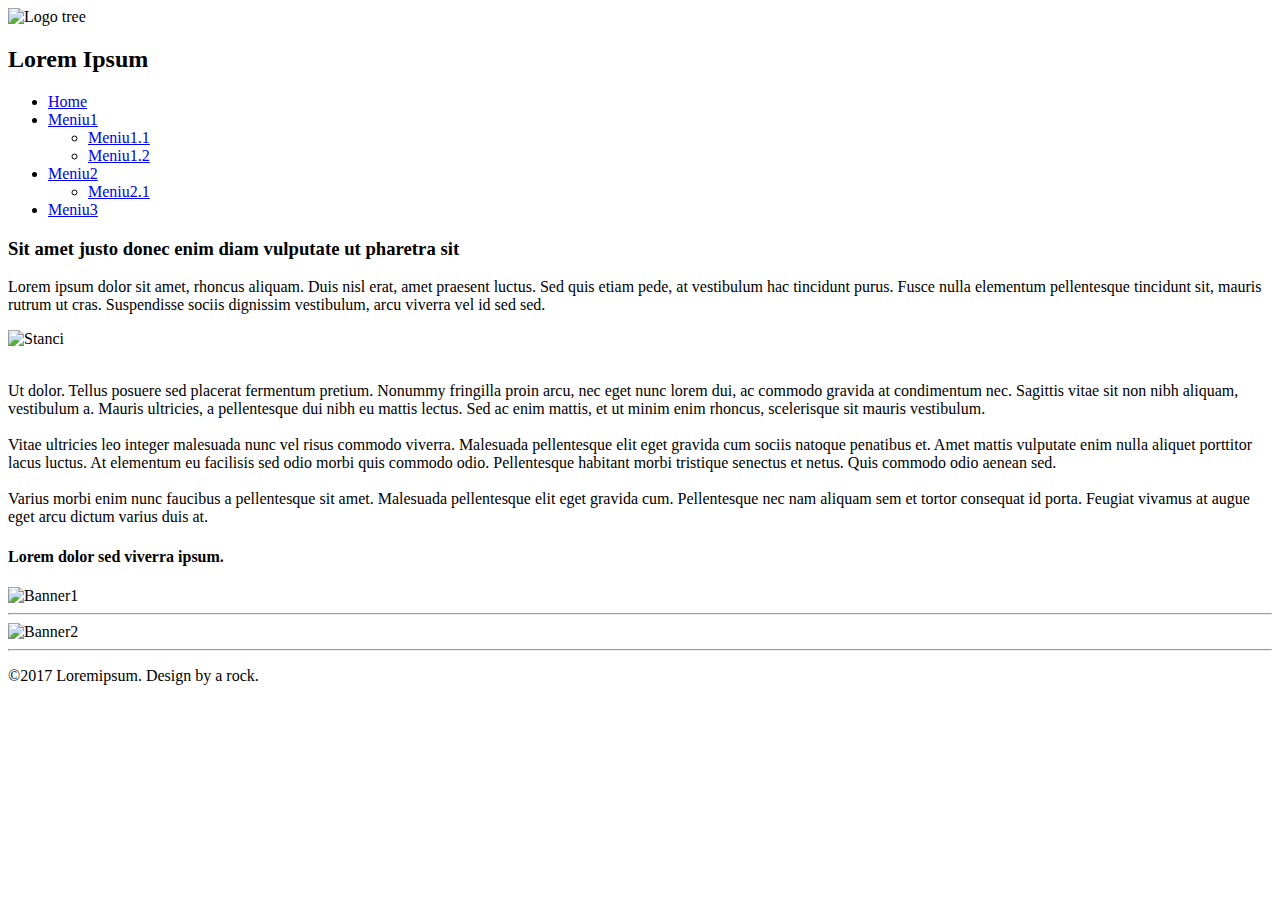
==== meniu1.1.html @ 63c1f33c "Add files via upload" ====
<!DOCTYPE html>

<!-- paulirish.com/2008/conditional-stylesheets-vs-css-hacks-answer-neither/ -->
<!--[if lt IE 7]> <html class="no-js lt-ie9 lt-ie8 lt-ie7" lang="en"> <![endif]-->
<!--[if IE 7]>    <html class="no-js lt-ie9 lt-ie8" lang="en"> <![endif]-->
<!--[if IE 8]>    <html class="no-js lt-ie9" lang="en"> <![endif]-->
<!--[if gt IE 8]><!--> <html class="no-js" lang="en"> <!--<![endif]-->
<head>
  <meta charset="utf-8" />
  <meta name="viewport" content="width=device-width" />
  <title>Welcome!</title>

  <!-- Included CSS Files -->
  <link rel="stylesheet" href="stylesheets/foundation.css">

</head>

<body>

	<header class="row">
		<div class="twelve columns">		
			<div class = "spin-image">
				<img src="images/copac.png" alt="Logo tree"/>
			</div>

			<h2 >Lorem Ipsum</h2>
		</div>
	</header>
	
	<nav class="row">
		<div class="twelve columns">
			<ul class="nav-bar">
 		 		<li ><a href="index.html">Home</a></li>
				  <li class="active">
					  <a href="meniu1.1.html">Meniu1</a>
					  <ul class="hidden">
							<li><a href="meniu1.1.html">Meniu1.1</a></li>
							<li><a href="meniu1.2.html">Meniu1.2</a></li>
					  </ul>	
				  </li>
				  <li>
					  <a href="meniu2.1.html">Meniu2</a>
					  <ul class="hidden">
							<li><a href="meniu2.1.html">Meniu2.1</a></li>
					</ul>
				  </li>
  				  <li><a href="meniu3.html">Meniu3</a></li>
			</ul>
			
		</div>
	</nav>
	
	<div class="row">
		<div class="twelve columns">
			<div class="row">
				<div class="eight columns">
					<h3>Sit amet justo donec enim diam vulputate ut pharetra sit</h3>
					<p>
					Lorem ipsum dolor sit amet, rhoncus aliquam. Duis nisl erat, amet praesent luctus. Sed quis etiam pede, at vestibulum hac tincidunt purus. Fusce nulla elementum pellentesque tincidunt sit, mauris rutrum ut cras. Suspendisse sociis dignissim vestibulum, arcu viverra vel id sed sed.
                    <br />
                    </p>
					<img src="images/stanci.jpg" alt="Stanci" />
                    <p>
                    <br />
					Ut dolor. Tellus posuere sed placerat fermentum pretium. Nonummy fringilla proin arcu, nec eget nunc lorem dui, ac commodo gravida at condimentum nec. Sagittis vitae sit non nibh aliquam, vestibulum a. Mauris ultricies, a pellentesque dui nibh eu mattis lectus. Sed ac enim mattis, et ut minim enim rhoncus, scelerisque sit mauris vestibulum.
                    <br/><br/>
                    Vitae ultricies leo integer malesuada nunc vel risus commodo viverra. Malesuada pellentesque elit eget gravida cum sociis natoque penatibus et. Amet mattis vulputate enim nulla aliquet porttitor lacus luctus. At elementum eu facilisis sed odio morbi quis commodo odio. Pellentesque habitant morbi tristique senectus et netus. Quis commodo odio aenean sed. 
                    <br/><br/>
                    Varius morbi enim nunc faucibus a pellentesque sit amet. Malesuada pellentesque elit eget gravida cum. Pellentesque nec nam aliquam sem et tortor consequat id porta. Feugiat vivamus at augue eget arcu dictum varius duis at.
                    </p>
				
				</div>
		
				<aside class="four columns">
					<h4>Lorem dolor sed viverra ipsum.</h4>
		
					<img src="images/banner7.jpeg" alt="Banner1"/>
					<br />
					<hr />
					<img src="images/banner3.jpg" alt="Banner2"/>
				</aside>
			</div>
		</div>
	</div>
	<footer class="row">
		<div class="twelve columns">
			<hr />
			<p>©2017 Loremipsum. Design by a rock.</p>
		</div>
	</footer>
</body>
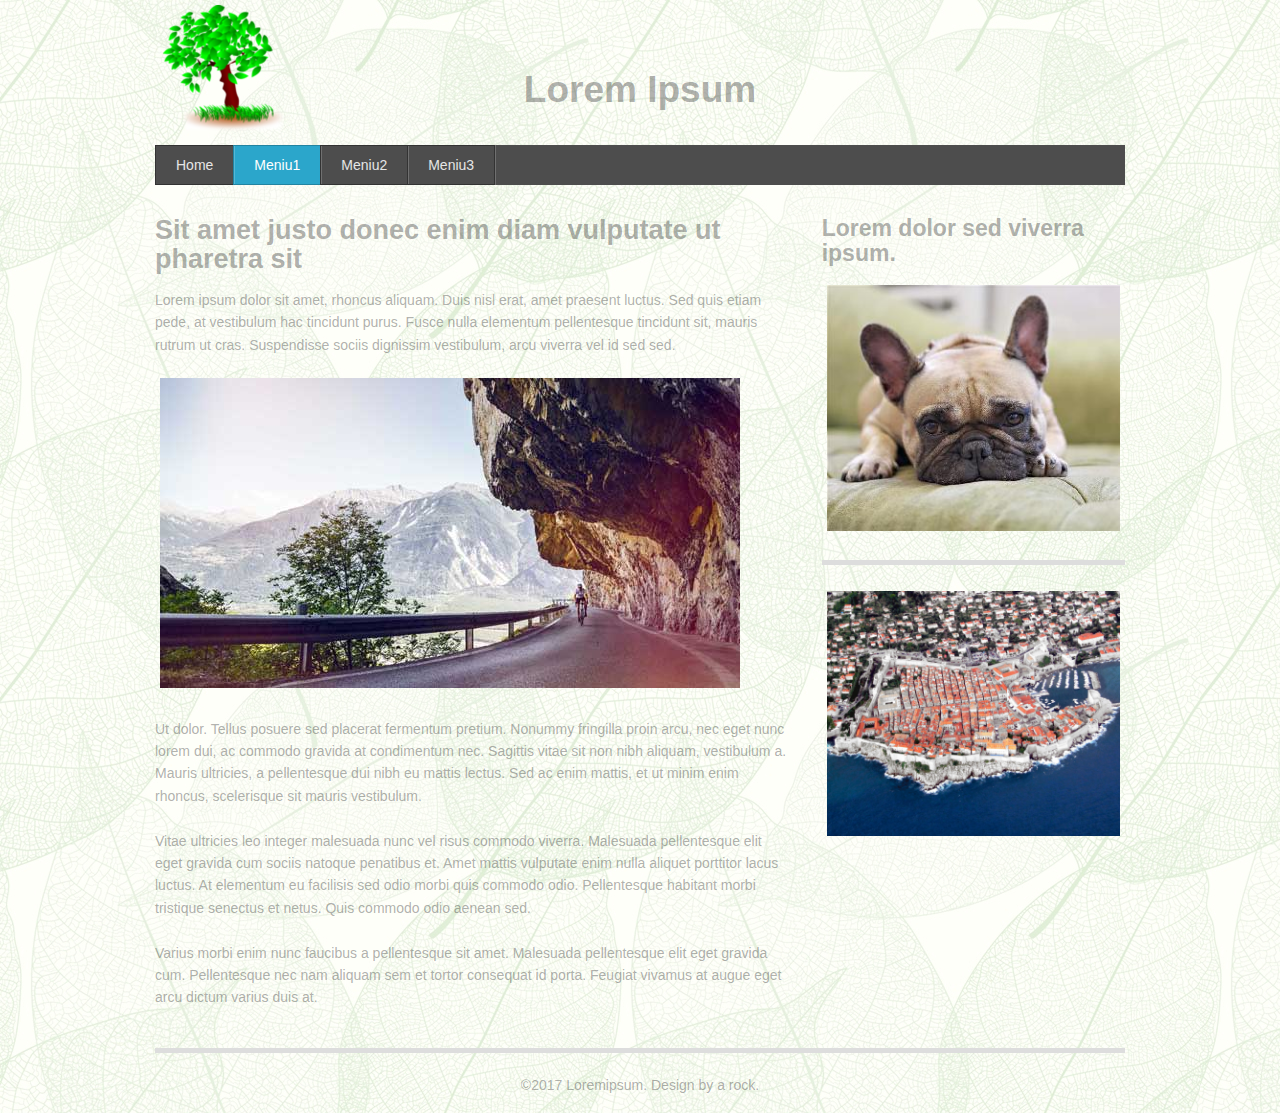
==== commit db2baf54: "Update meniu1.1.html" ====
--- a/meniu1.1.html
+++ b/meniu1.1.html
@@ -1,10 +1,5 @@
 <!DOCTYPE html>
-
-<!-- paulirish.com/2008/conditional-stylesheets-vs-css-hacks-answer-neither/ -->
-<!--[if lt IE 7]> <html class="no-js lt-ie9 lt-ie8 lt-ie7" lang="en"> <![endif]-->
-<!--[if IE 7]>    <html class="no-js lt-ie9 lt-ie8" lang="en"> <![endif]-->
-<!--[if IE 8]>    <html class="no-js lt-ie9" lang="en"> <![endif]-->
-<!--[if gt IE 8]><!--> <html class="no-js" lang="en"> <!--<![endif]-->
+<html class="no-js" lang="en"> <!--<![endif]-->
 <head>
   <meta charset="utf-8" />
   <meta name="viewport" content="width=device-width" />
